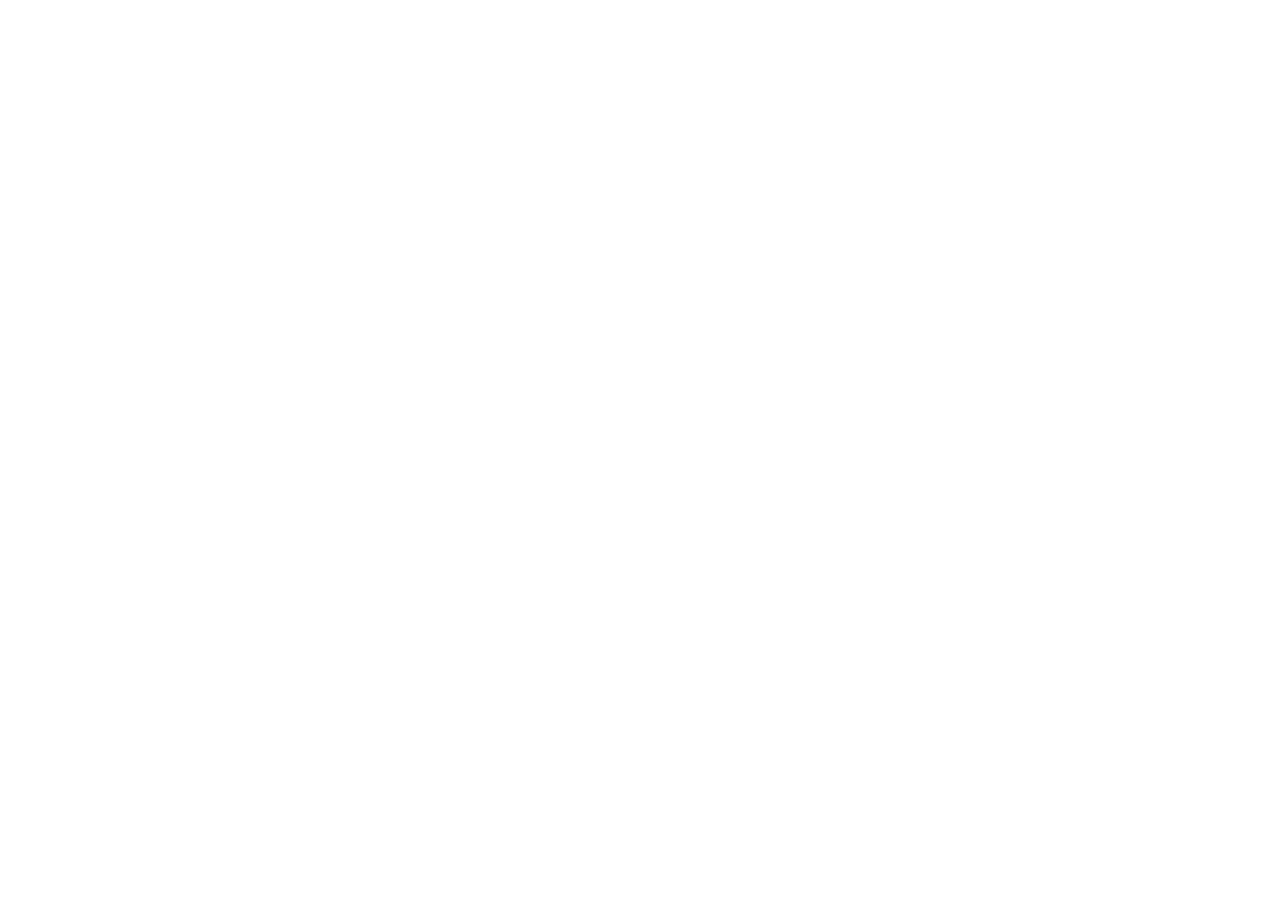
==== index.html @ e9725607 "e" ====
<!DOCTYPE html>
<html lang="en">
<head>
    <meta charset="UTF-8">
    <meta name="viewport" content="width=device-width, initial-scale=1.0">
    <title>Document</title>
</head>
<body>
    
</body>
</html>
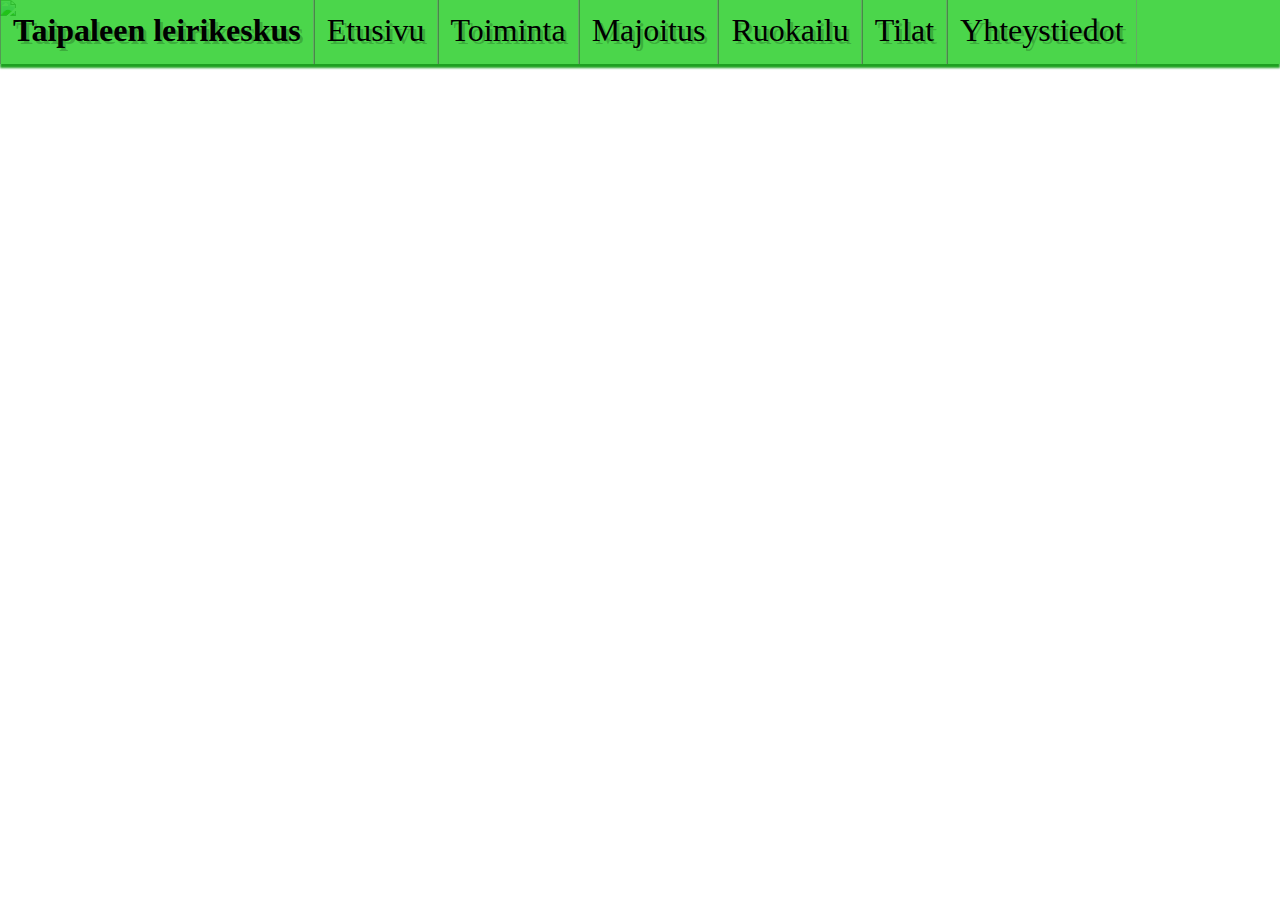
==== commit ebc542c0: "muutoksia" ====
--- a/index.html
+++ b/index.html
@@ -4,8 +4,18 @@
     <meta charset="UTF-8">
     <meta name="viewport" content="width=device-width, initial-scale=1.0">
     <title>Document</title>
+    <link rel="stylesheet" href="style.css">
 </head>
 <body>
-    
+    <header class="frame">
+        <div class="header-title"><h1 class="text headertext">Taipaleen leirikeskus</h1></div>
+        <div class="header-item"><a class="text headertext">Etusivu</a></div>
+        <div class="header-item"><a class="text headertext">Toiminta</a></div>
+        <div class="header-item"><a class="text headertext">Majoitus</a></div>
+        <div class="header-item"><a class="text headertext">Ruokailu</a></div>
+        <div class="header-item"><a class="text headertext">Tilat</a></div>
+        <div class="header-item"><a class="text headertext">Yhteystiedot</a></div>
+    </header>
+    <img id="bgimg" class="bgimg" src="Hirvaslahti_leirikeskus.jpg">
 </body>
 </html>--- a/style.css
+++ b/style.css
@@ -0,0 +1,41 @@
+header {
+    width: 100%;
+    float: left;
+}
+.frame {
+    background-color: rgb(15,200,15,0.75);
+    box-shadow: 0px 4px 2px rgb(5,150,8,0.9);
+}
+body {
+    margin: 0px;
+    font-family: 'Lucida Sans';
+}
+.header-item {
+    height: 64px;
+    float: left;
+    border-left: 1px solid rgb(64,64,64,0.5);
+    border-right: 1px solid rgb(128,128,128,0.5);
+}
+.header-title {
+    height: 64px;
+    float: left;
+    border-left: 1px solid rgb(92,92,92,0.5);
+    border-right: 1px solid rgb(128,128,128,0.5);
+}
+.text {
+    margin: 12px;
+    text-shadow: 3px 3px 0px rgba(0,0,0,.2);
+}
+.headertext {
+    display: block;
+}
+a.headertext {
+    font-size: 32px;
+}
+img.bgimg {
+    z-index: -99999;
+    position: absolute;
+    top: 0px;
+    left: 0px;
+    width: 100%;
+}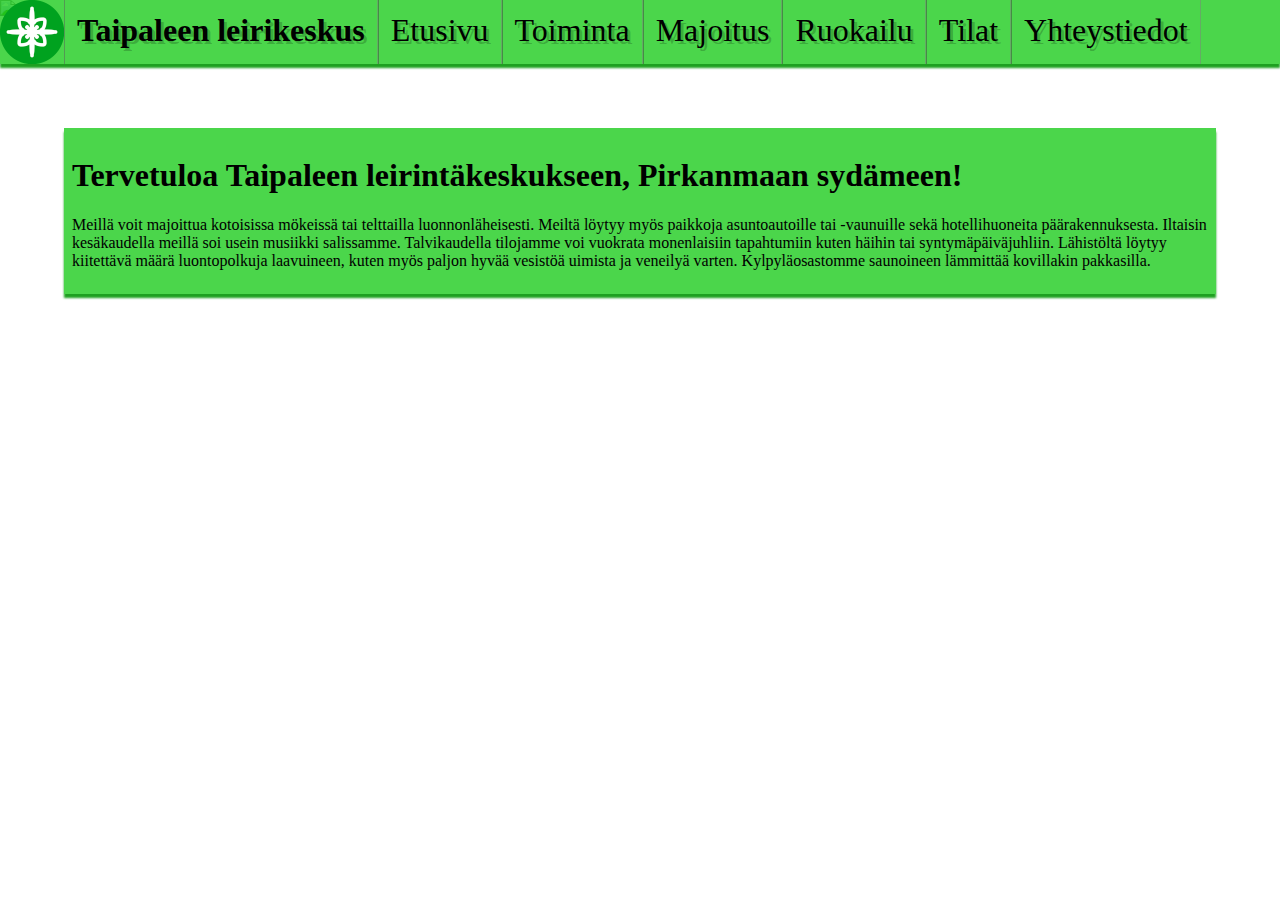
==== commit bf50bfd9: "update" ====
--- a/index.html
+++ b/index.html
@@ -8,7 +8,8 @@
 </head>
 <body>
     <header class="frame">
-        <div class="header-title"><h1 class="text headertext">Taipaleen leirikeskus</h1></div>
+        <a href="index.html"><img id="icon" src="logoleirikeskus.png"></a>
+        <div class="header-title"><a href="index.html" class="text headertext headertitle">Taipaleen leirikeskus</a></div>
         <div class="header-item"><a class="text headertext">Etusivu</a></div>
         <div class="header-item"><a class="text headertext">Toiminta</a></div>
         <div class="header-item"><a class="text headertext">Majoitus</a></div>
@@ -16,6 +17,18 @@
         <div class="header-item"><a class="text headertext">Tilat</a></div>
         <div class="header-item"><a class="text headertext">Yhteystiedot</a></div>
     </header>
+    <main class="frame">
+        <h1>Tervetuloa Taipaleen leirintäkeskukseen, Pirkanmaan sydämeen!</h1>
+        <p>
+            Meillä voit majoittua kotoisissa mökeissä tai telttailla luonnonläheisesti. 
+            Meiltä löytyy myös paikkoja asuntoautoille tai -vaunuille sekä hotellihuoneita 
+            päärakennuksesta. Iltaisin kesäkaudella meillä soi usein musiikki salissamme.
+            Talvikaudella tilojamme voi vuokrata monenlaisiin tapahtumiin kuten häihin tai
+            syntymäpäiväjuhliin. Lähistöltä löytyy kiitettävä määrä luontopolkuja laavuineen,
+            kuten myös paljon hyvää vesistöä uimista ja veneilyä varten. Kylpyläosastomme
+            saunoineen lämmittää kovillakin pakkasilla.
+        </p>
+    </main>
     <img id="bgimg" class="bgimg" src="Hirvaslahti_leirikeskus.jpg">
 </body>
 </html>--- a/style.css
+++ b/style.css
@@ -1,5 +1,17 @@
 header {
     width: 100%;
+    float: left;
+}
+main {
+    padding: 8px;
+    position: absolute;
+    top: 128px;
+    left: 5vw;
+    width: calc(90vw - 16px);
+}
+img#icon {
+    width: 64px;
+    height: 64px;
     float: left;
 }
 .frame {
@@ -23,11 +35,16 @@
     border-right: 1px solid rgb(128,128,128,0.5);
 }
 .text {
+    color: black;
+    text-decoration: none;
     margin: 12px;
     text-shadow: 3px 3px 0px rgba(0,0,0,.2);
 }
 .headertext {
     display: block;
+}
+.headertitle {
+    font-weight: bold;
 }
 a.headertext {
     font-size: 32px;
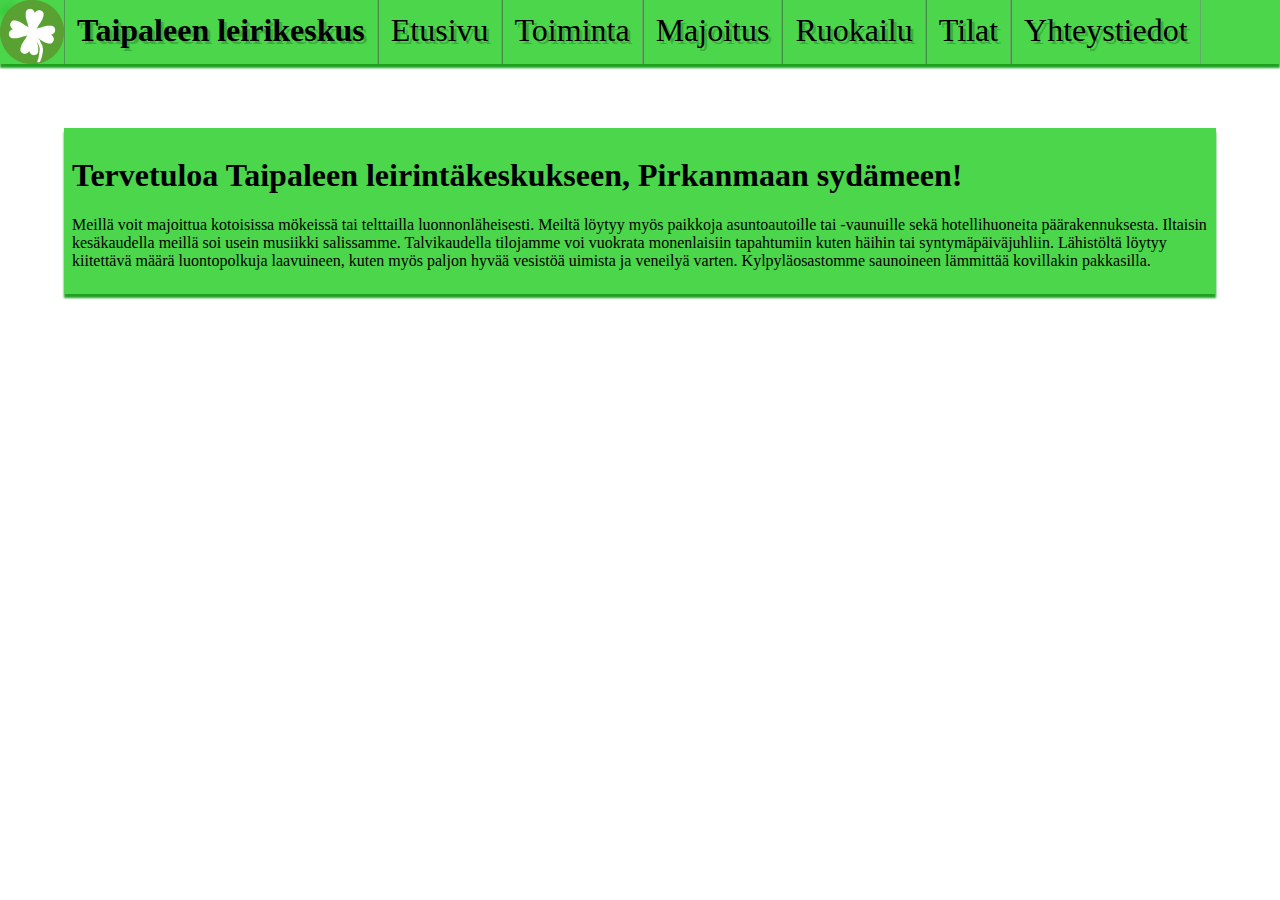
==== commit c61fa867: "update logo" ====
--- a/index.html
+++ b/index.html
@@ -8,7 +8,7 @@
 </head>
 <body>
     <header class="frame">
-        <a href="index.html"><img id="icon" src="logoleirikeskus.png"></a>
+        <a href="index.html"><img id="icon" src="leirikeskuslogo.png"></a>
         <div class="header-title"><a href="index.html" class="text headertext headertitle">Taipaleen leirikeskus</a></div>
         <div class="header-item"><a class="text headertext">Etusivu</a></div>
         <div class="header-item"><a class="text headertext">Toiminta</a></div>
--- a/style.css
+++ b/style.css
@@ -55,4 +55,24 @@
     top: 0px;
     left: 0px;
     width: 100%;
+    filter: blur(4px);
+}
+div.popup {
+    position: absolute;
+    display: inline;
+    background-color: rgb(0,0,0,0.5);
+    border-radius: 2;
+    border: 2px solid black;
+    padding: 4px;
+    color: white;
+}
+.pointer {
+    cursor: pointer;
+}
+input {
+    display: block;
+}
+div.inputframe {
+    margin: 8px;
+    float: left;
 }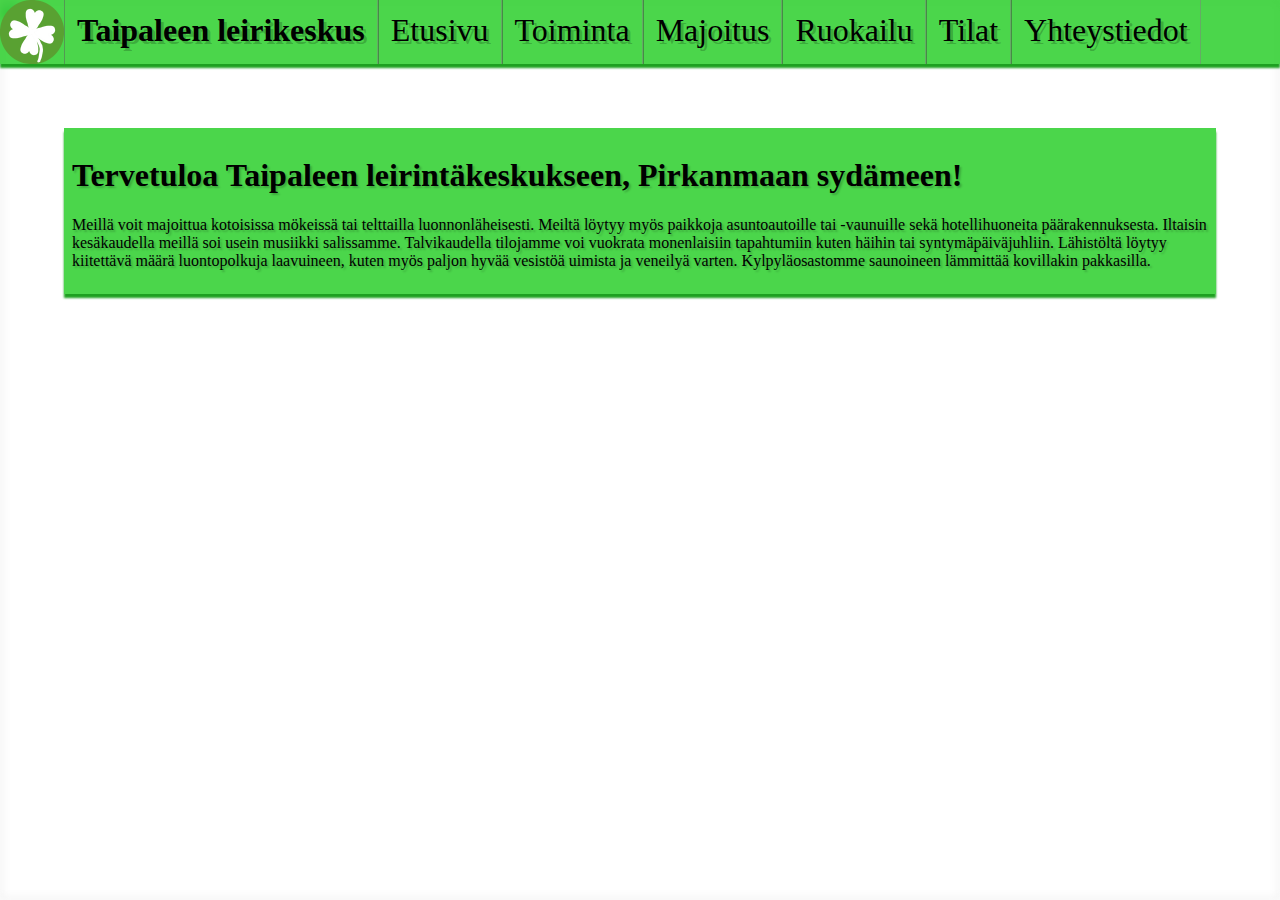
==== commit 92739057: "edits" ====
--- a/index.html
+++ b/index.html
@@ -8,18 +8,18 @@
 </head>
 <body>
     <header class="frame">
-        <a href="index.html"><img id="icon" src="leirikeskuslogo.png"></a>
+        <a href="index.html"><img id="icon" src="logoleirikeskus.png"></a>
         <div class="header-title"><a href="index.html" class="text headertext headertitle">Taipaleen leirikeskus</a></div>
-        <div class="header-item"><a class="text headertext">Etusivu</a></div>
-        <div class="header-item"><a class="text headertext">Toiminta</a></div>
-        <div class="header-item"><a class="text headertext">Majoitus</a></div>
-        <div class="header-item"><a class="text headertext">Ruokailu</a></div>
-        <div class="header-item"><a class="text headertext">Tilat</a></div>
-        <div class="header-item"><a class="text headertext">Yhteystiedot</a></div>
+        <div class="header-item"><a href="index.html" class="text headertext">Etusivu</a></div>
+        <div class="header-item"><a href="toiminta.html" class="text headertext">Toiminta</a></div>
+        <div class="header-item"><a href="majoitus.html" class="text headertext">Majoitus</a></div>
+        <div class="header-item"><a href="ruokailu.html" class="text headertext">Ruokailu</a></div>
+        <div class="header-item"><a href="tilat.html" class="text headertext">Tilat</a></div>
+        <div class="header-item"><a href="yhteystiedot.html" class="text headertext">Yhteystiedot</a></div>
     </header>
     <main class="frame">
-        <h1>Tervetuloa Taipaleen leirintäkeskukseen, Pirkanmaan sydämeen!</h1>
-        <p>
+        <h1 class="shadow">Tervetuloa Taipaleen leirintäkeskukseen, Pirkanmaan sydämeen!</h1>
+        <p class="shadow">
             Meillä voit majoittua kotoisissa mökeissä tai telttailla luonnonläheisesti. 
             Meiltä löytyy myös paikkoja asuntoautoille tai -vaunuille sekä hotellihuoneita 
             päärakennuksesta. Iltaisin kesäkaudella meillä soi usein musiikki salissamme.
--- a/style.css
+++ b/style.css
@@ -40,6 +40,12 @@
     margin: 12px;
     text-shadow: 3px 3px 0px rgba(0,0,0,.2);
 }
+a.text {
+    text-decoration: initial;
+}
+.shadow {
+    text-shadow: 2px 2px 2px rgba(0,0,0,.2);
+}
 .headertext {
     display: block;
 }
@@ -55,6 +61,7 @@
     top: 0px;
     left: 0px;
     width: 100%;
+    height: 100%;
     filter: blur(4px);
 }
 div.popup {
@@ -75,4 +82,8 @@
 div.inputframe {
     margin: 8px;
     float: left;
+}
+img.smallIcon {
+    width: 16px;
+    height: 16px;
 }